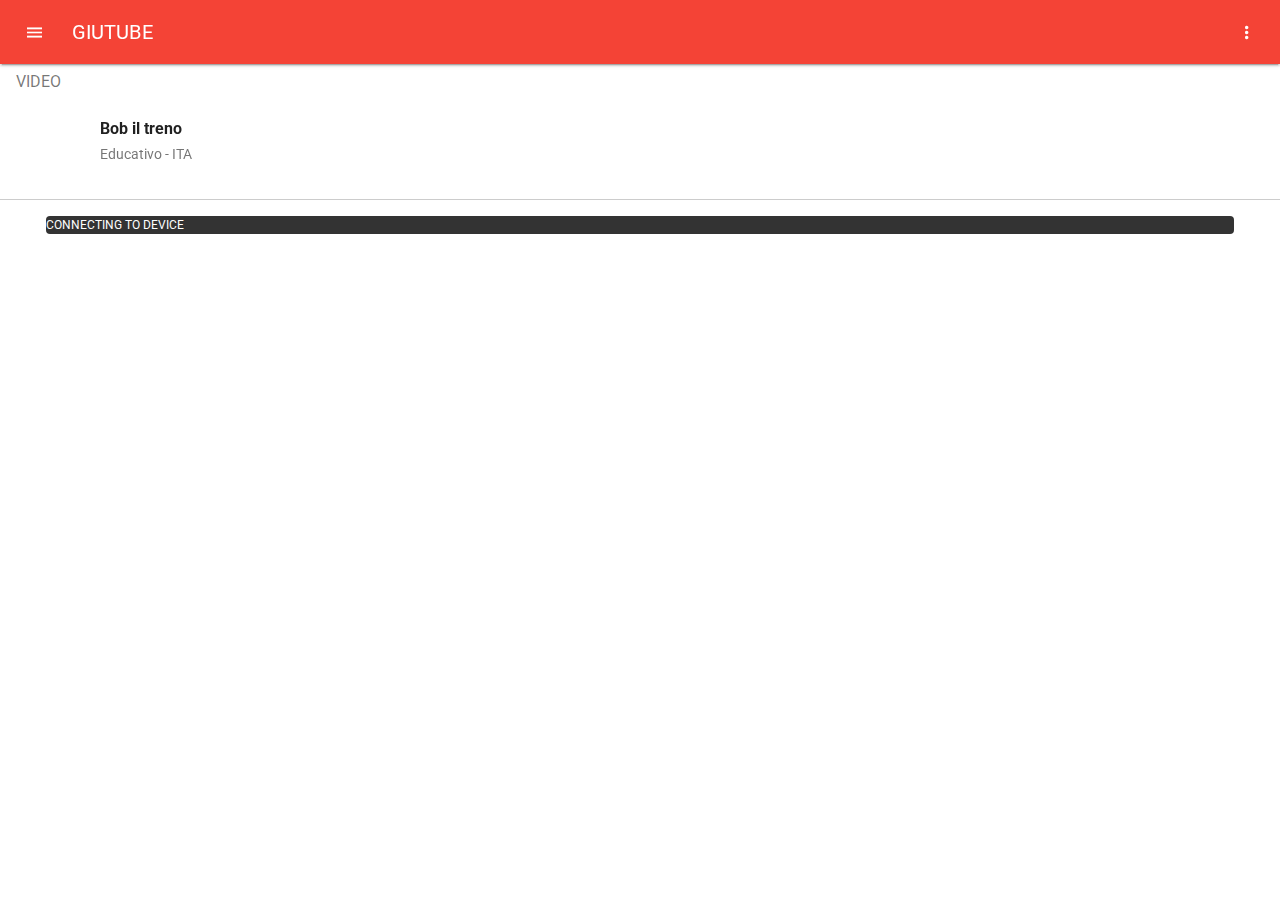
==== www/index.html @ cf9817e8 "Remove test files" ====
<!DOCTYPE HTML>
<html>
	<head>
		<title>nativeDroid II - jQueryMobile Template</title>
		<meta name="viewport" content="width=device-width, initial-scale=1.0, maximum-scale=1.0, user-scalable=no" />

		<link rel="stylesheet" type="text/css" href="css/index.css" />
	    <!-- <link rel="stylesheet" href="//cdnjs.cloudflare.com/ajax/libs/font-awesome/4.3.0/css/font-awesome.min.css" /> -->
		<!-- <link rel="stylesheet" href="//ajax.googleapis.com/ajax/libs/jquerymobile/1.4.5/jquery.mobile.min.css" /> -->
		<link rel="stylesheet" href="custom/css/font-awesome.min.css" />
		<link rel="stylesheet" href="custom/css/jquery.mobile.min.css" />
		<link rel="stylesheet" href="vendor/waves/waves.min.css" />
		<link rel="stylesheet" href="vendor/wow/animate.css" />
		<link rel="stylesheet" href="css/nativedroid2.css" />
		<style>
			iframe a {display: none !important;}
			#player {
			  padding: 0px 0x;
			  background: #555;
			}
	
			.bar{
			position:absolute;
			bottom:0;
			right:0;
			width:150px;
			height:150px;
			}
		</style>

		<meta name="mobile-web-app-capable" content="yes">
	 	<meta name="apple-mobile-web-app-capable" content="yes" />
		<meta name="apple-mobile-web-app-status-bar-style" content="black" />
 
	</head>
	
	
	<body onload="onLoad()">

		<div data-role="page">

			<nd2-include data-src="panel.left.html"></nd2-include>

			<div data-role="panel" id="bottomsheet" data-animate="false" data-position='bottom' data-display="overlay">
				<nd2-include data-src="bottom.sheet.html"></nd2-include>
			</div>

			<div data-role="header" data-position="fixed" class="wow fadeInDown" data-wow-delay="0.2s">
				<a href="#bottomsheet" class="ui-btn ui-btn-right wow fadeIn" data-wow-delay='1.2s'><i class="zmdi zmdi-more-vert"></i></a>
				<a href="#leftpanel" class="ui-btn ui-btn-left wow fadeIn" data-wow-delay='0.8s'><i class="zmdi zmdi-menu"></i></a>
				<h1 class="wow fadeIn" data-wow-delay='0.4s'>GiuTube</h1>
				<div id="player"></div>
			    <!--<div class="bar" id="bottom-layer">.</div>-->
			</div>
			<!-- 
				<div data-position="fixed"  class="wow">
					<iframe id="videoframe" width="100%" height="300" src="http://www.youtube.com/embed/8dOVI2mOI4k?rel=0&amp;controls=0&amp;showinfo=0" frameborder="0" allowfullscreen></iframe>
				</div>-->
				
				
			<div role="main" class="ui-content" data-inset="false">
				<ul data-role="listview" data-icon="false" id="videolist">
					<li data-role="list-divider">
						Video
					</li>
					<li>
						<a href="#" onclick="changevideo('xZk25hL57oU');">
							<img src="" class="ui-thumbnail ui-thumbnail" />
							<h2>Bob il treno</h2>
							<p>Educativo - ITA</p>
						</a>
					</li>		
					
				</ul>

				<hr />
				<div id="lista"></div>
				<div id="nome"></div>
				<div id="deviceready" class="blink">
					<p class="event listening">Connecting to Device</p>
					<p class="event received">Device is Ready</p>
				</div>
			</div>

		</div>

		<!-- <script src="//ajax.googleapis.com/ajax/libs/jquery/2.1.4/jquery.min.js"></script> -->
		<!-- <script src="//code.jquery.com/ui/1.11.4/jquery-ui.min.js"></script> -->
		<!-- <script src="//ajax.googleapis.com/ajax/libs/jquerymobile/1.4.5/jquery.mobile.min.js"></script> -->
		<script src="custom/js/jquery.min.js"></script>
		<script src="custom/js/jquery-ui.min.js"></script>
		<script src="custom/js/jquery.mobile.min.js"></script>		
		<script src="vendor/waves/waves.min.js"></script>
		<script src="vendor/wow/wow.min.js"></script>
		<script src="js/nativedroid2.js"></script>
		<script src="nd2settings.js"></script>
		
    <script type="text/javascript" src="cordova.js"></script>
    <script type="text/javascript" src="js/index.js"></script>		
		<script type="text/javascript">
			app.initialize();
			
			function changevideo(videoid) {
				document.getElementById("player").src = "http://www.youtube.com/embed/"+videoid+"?rel=0&controls=1&showinfo=0&modestbranding=1";
				//"http://www.youtube.com/embed/"+videoid+"?rel=0&amp;controls=0&amp;showinfo=0";			
			}
			
			function onLoad() {
				document.addEventListener("deviceready", onDeviceReady, false);
				document.addEventListener("backbutton", onBackKeyDown, false);
			}	
			
			function onDeviceReady() {
				//alert(window.screen.width+' - '+window.screen.height+' - '+(window.screen.width/16)*9);
				document.getElementById("nome").innerHTML = "Ciao " + localStorage.utente;	
			}				
			function onBackKeyDown(e) {
				e.preventDefault();
				alert('Back non consentito.');
			}			
			
			//if (typeof(Storage) != "undefined") { localStorage.utente = "Giulia"; }
			
			


		</script>	
		<script>
      // 2. This code loads the IFrame Player API code asynchronously.
      var tag = document.createElement('script');

      tag.src = "https://www.youtube.com/iframe_api";
      var firstScriptTag = document.getElementsByTagName('script')[0];
      firstScriptTag.parentNode.insertBefore(tag, firstScriptTag);

      // 3. This function creates an <iframe> (and YouTube player)
      //    after the API code downloads.
      var player;
      function onYouTubeIframeAPIReady() {
        player = new YT.Player('player', 
		{ height:  (window.screen.width/16)*9/2,
          width: '100%',
          videoId: '8dOVI2mOI4k',
		  playerVars: { 'showinfo' : 0,'iv_load_policy': 3, 'controls': 1, 'rel':0, 'modestbranding':1 },
          events: {
            'onReady': onPlayerReady,
            'onStateChange': onPlayerStateChange
          }
        });
      }

      // 4. The API will call this function when the video player is ready.
      function onPlayerReady(event) {
        event.target.playVideo();
		event.target.setVolume(50); 
      }

      // 5. The API calls this function when the player's state changes.
      //    The function indicates that when playing a video (state=1),
      //    the player should play for six seconds and then stop.
      var done = false;
      function onPlayerStateChange(event) {
        if (event.data == YT.PlayerState.PLAYING && !done) {
          setTimeout(stopVideo, 6000);
          done = true;
        }
      }
      function stopVideo() {
        player.stopVideo();
      }
    </script>
		<script src="https://ajax.googleapis.com/ajax/libs/jquery/3.3.1/jquery.min.js"></script>
		
		<script>
			function onGoogleLoad() {				
				gapi.client.setApiKey(localStorage.GTApiKey);
				gapi.client.load('youtube', 'v3', function() {

					var request = gapi.client.youtube.playlistItems.list({
						part: 'snippet',
						playlistId: 'PLWWCF1LDEhZNuVoNLwei6oxv6aE6MPBZV',
						maxResults: 50
					});

					request.execute(function(response) {
						for (var i = 0; i < response.items.length; i++) {						
							console.log("Title " + response.items[i].snippet.title + " published at " + response.items[i].snippet.publishedAt);
							console.log(response.items[i].snippet.thumbnails.default.url);
							console.log("ID " + response.items[i].snippet.resourceId.videoId);
							var video=response.items[i].snippet.resourceId.videoId;
							var urltmb=response.items[i].snippet.thumbnails.default.url;
							$("#videolist").append('<li class="ui-li-has-thumb"><a href="#" class="ui-btn waves-effect waves-button waves-effect waves-button" onclick="changevideo(\''+video+'\');"><img src=\' '+urltmb+' \' class="ui-thumbnail ui-thumbnail" /><h2>'+response.items[i].snippet.title+'</h2></a></li>');
						}
					});
				});
			}
			
			
		</script>
		<script src="https://apis.google.com/js/client.js?onload=onGoogleLoad"></script>
			
	
	</body>
</html>
---- www/css/index.css ----
/*
 * Licensed to the Apache Software Foundation (ASF) under one
 * or more contributor license agreements.  See the NOTICE file
 * distributed with this work for additional information
 * regarding copyright ownership.  The ASF licenses this file
 * to you under the Apache License, Version 2.0 (the
 * "License"); you may not use this file except in compliance
 * with the License.  You may obtain a copy of the License at
 *
 * http://www.apache.org/licenses/LICENSE-2.0
 *
 * Unless required by applicable law or agreed to in writing,
 * software distributed under the License is distributed on an
 * "AS IS" BASIS, WITHOUT WARRANTIES OR CONDITIONS OF ANY
 * KIND, either express or implied.  See the License for the
 * specific language governing permissions and limitations
 * under the License.
 */
* {
    -webkit-tap-highlight-color: rgba(0,0,0,0); /* make transparent link selection, adjust last value opacity 0 to 1.0 */
}

body {
    -webkit-touch-callout: none;                /* prevent callout to copy image, etc when tap to hold */
    -webkit-text-size-adjust: none;             /* prevent webkit from resizing text to fit */
    -webkit-user-select: none;                  /* prevent copy paste, to allow, change 'none' to 'text' */
    background-color:#E4E4E4;
    background-image:linear-gradient(top, #A7A7A7 0%, #E4E4E4 51%);
    background-image:-webkit-linear-gradient(top, #A7A7A7 0%, #E4E4E4 51%);
    background-image:-ms-linear-gradient(top, #A7A7A7 0%, #E4E4E4 51%);
    background-image:-webkit-gradient(
        linear,
        left top,
        left bottom,
        color-stop(0, #A7A7A7),
        color-stop(0.51, #E4E4E4)
    );
    background-attachment:fixed;
    font-family:'HelveticaNeue-Light', 'HelveticaNeue', Helvetica, Arial, sans-serif;
    font-size:12px;
    height:100%;
    margin:0px;
    padding:0px;
    text-transform:uppercase;
    width:100%;
}

/* Portrait layout (default) */
.app {
    background:url(../img/logo.png) no-repeat center top; /* 170px x 200px */
    position:absolute;             /* position in the center of the screen */
    left:50%;
    top:50%;
    height:50px;                   /* text area height */
    width:225px;                   /* text area width */
    text-align:center;
    padding:180px 0px 0px 0px;     /* image height is 200px (bottom 20px are overlapped with text) */
    margin:-115px 0px 0px -112px;  /* offset vertical: half of image height and text area height */
                                   /* offset horizontal: half of text area width */
}

/* Landscape layout (with min-width) */
@media screen and (min-aspect-ratio: 1/1) and (min-width:400px) {
    .app {
        background-position:left center;
        padding:75px 0px 75px 170px;  /* padding-top + padding-bottom + text area = image height */
        margin:-90px 0px 0px -198px;  /* offset vertical: half of image height */
                                      /* offset horizontal: half of image width and text area width */
    }
}

h1 {
    font-size:24px;
    font-weight:normal;
    margin:0px;
    overflow:visible;
    padding:0px;
    text-align:center;
}

.event {
    border-radius:4px;
    -webkit-border-radius:4px;
    color:#FFFFFF;
    font-size:12px;
    margin:0px 30px;
    padding:2px 0px;
}

.event.listening {
    background-color:#333333;
    display:block;
}

.event.received {
    background-color:#4B946A;
    display:none;
}

@keyframes fade {
    from { opacity: 1.0; }
    50% { opacity: 0.4; }
    to { opacity: 1.0; }
}
 
@-webkit-keyframes fade {
    from { opacity: 1.0; }
    50% { opacity: 0.4; }
    to { opacity: 1.0; }
}
 
.blink {
    animation:fade 3000ms infinite;
    -webkit-animation:fade 3000ms infinite;
}
---- www/vendor/waves/waves.min.css ----
/*!
 * Waves v0.7.2
 * http://fian.my.id/Waves 
 * 
 * Copyright 2014 Alfiana E. Sibuea and other contributors 
 * Released under the MIT license 
 * https://github.com/fians/Waves/blob/master/LICENSE 
 */

.waves-effect {
/*	position: relative;*/
	cursor: pointer;
/*	display: inline-block;*/
	overflow: hidden;
	-webkit-user-select: none;
	-moz-user-select: none;
	-ms-user-select: none;
	user-select: none;
	-webkit-tap-highlight-color: transparent
}
.waves-effect .waves-ripple {
	position: absolute;
	border-radius: 50%;
	width: 100px;
	height: 100px;
	margin-top: -50px;
	margin-left: -50px;
	opacity: 0;
	background: rgba(0,0,0,.2);
	background: -webkit-radial-gradient(rgba(0,0,0,.2) 0,rgba(0,0,0,.3) 40%,rgba(0,0,0,.4) 50%,rgba(0,0,0,.5) 60%,rgba(255,255,255,0) 70%);
	background: -o-radial-gradient(rgba(0,0,0,.2) 0,rgba(0,0,0,.3) 40%,rgba(0,0,0,.4) 50%,rgba(0,0,0,.5) 60%,rgba(255,255,255,0) 70%);
	background: -moz-radial-gradient(rgba(0,0,0,.2) 0,rgba(0,0,0,.3) 40%,rgba(0,0,0,.4) 50%,rgba(0,0,0,.5) 60%,rgba(255,255,255,0) 70%);
	background: radial-gradient(rgba(0,0,0,.2) 0,rgba(0,0,0,.3) 40%,rgba(0,0,0,.4) 50%,rgba(0,0,0,.5) 60%,rgba(255,255,255,0) 70%);
	-webkit-transition: all .5s ease-out;
	-moz-transition: all .5s ease-out;
	-o-transition: all .5s ease-out;
	transition: all .5s ease-out;
	-webkit-transition-property: -webkit-transform, opacity;
	-moz-transition-property: -moz-transform, opacity;
	-o-transition-property: -o-transform, opacity;
	transition-property: transform, opacity;
	-webkit-transform: scale(0) translate(0,0);
	-moz-transform: scale(0) translate(0,0);
	-ms-transform: scale(0) translate(0,0);
	-o-transform: scale(0) translate(0,0);
	transform: scale(0) translate(0,0);
	pointer-events: none
}
.waves-effect.waves-light .waves-ripple {
	background: rgba(255,255,255,.4);
	background: -webkit-radial-gradient(rgba(255,255,255,.2) 0,rgba(255,255,255,.3) 40%,rgba(255,255,255,.4) 50%,rgba(255,255,255,.5) 60%,rgba(255,255,255,0) 70%);
	background: -o-radial-gradient(rgba(255,255,255,.2) 0,rgba(255,255,255,.3) 40%,rgba(255,255,255,.4) 50%,rgba(255,255,255,.5) 60%,rgba(255,255,255,0) 70%);
	background: -moz-radial-gradient(rgba(255,255,255,.2) 0,rgba(255,255,255,.3) 40%,rgba(255,255,255,.4) 50%,rgba(255,255,255,.5) 60%,rgba(255,255,255,0) 70%);
	background: radial-gradient(rgba(255,255,255,.2) 0,rgba(255,255,255,.3) 40%,rgba(255,255,255,.4) 50%,rgba(255,255,255,.5) 60%,rgba(255,255,255,0) 70%)
}
.waves-effect.waves-classic .waves-ripple {
	background: rgba(0,0,0,.2)
}
.waves-effect.waves-classic.waves-light .waves-ripple {
	background: rgba(255,255,255,.4)
}
.waves-notransition {
	-webkit-transition: none !important;
	-moz-transition: none !important;
	-o-transition: none !important;
	transition: none !important
}
.waves-button, .waves-circle {
	-webkit-transform: translateZ(0);
	-moz-transform: translateZ(0);
	-ms-transform: translateZ(0);
	-o-transform: translateZ(0);
	transform: translateZ(0);
	/*-webkit-mask-image: -webkit-radial-gradient(circle,#fff 100%,#000 100%)*/
}
.waves-button, .waves-button:hover, .waves-button:visited, .waves-button-input {
	white-space: nowrap;
/*	vertical-align: middle;*/
	cursor: pointer;
/*	border: none;*/
	outline: 0;
	color: inherit;
	background-color: transparent;
/*	font-size: 1em;
	line-height: 1em;
	text-align: center;
	text-decoration: none;*/
	z-index: 1
}
.waves-button {
/*	padding: .85em 1.1em;
	border-radius: .2em*/
}
.waves-button-input {
/*	margin: 0;
	padding: .85em 1.1em*/
}
.waves-input-wrapper {
/*	border-radius: .2em;*/
	vertical-align: bottom
}
.waves-input-wrapper.waves-button {
	padding: 0;
}
.waves-input-wrapper .waves-button-input {
	position: relative;
	top: 0;
	left: 0;
	z-index: 1
}
.waves-circle {
	text-align: center;
	width: 2.5em;
	height: 2.5em;
	line-height: 2.5em;
	border-radius: 50%
}
.waves-float {
	-webkit-mask-image: none;
	/*box-shadow: 0 1px 1.5px 1px rgba(0,0,0,.12);*/
	-webkit-transition: all 300ms;
	-moz-transition: all 300ms;
	-o-transition: all 300ms;
	transition: all 300ms
}
.waves-float:active {
	/*box-shadow: 0 8px 20px 1px rgba(0,0,0,.3)*/
}
.waves-block {
	display: block
}
a.waves-effect .waves-ripple {
	z-index: -1
}
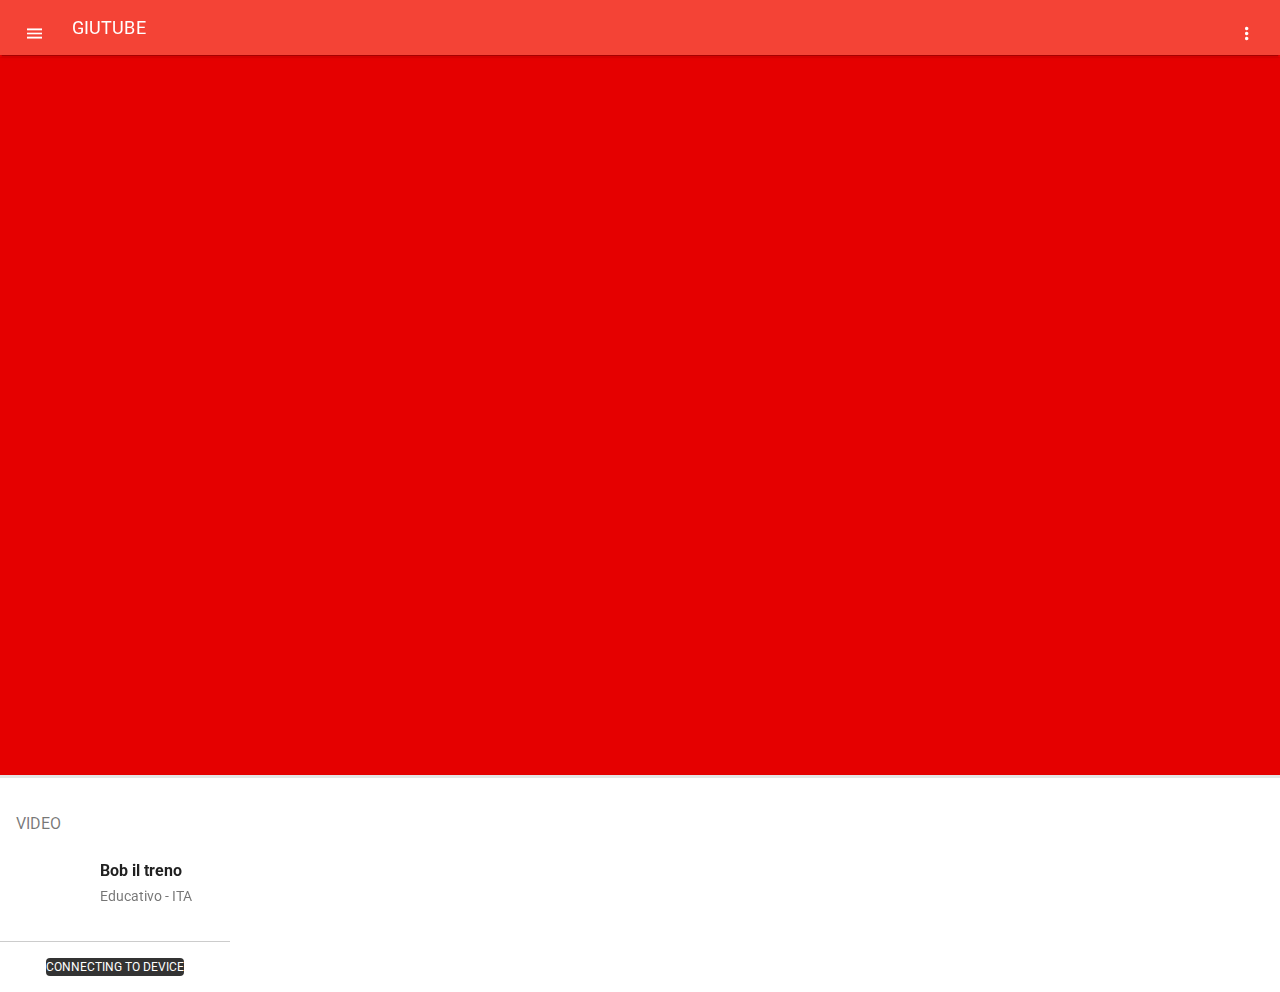
==== commit 72f4703e: "Bloccato redirect" ====
--- a/www/index.html
+++ b/www/index.html
@@ -13,12 +13,6 @@
 		<link rel="stylesheet" href="vendor/wow/animate.css" />
 		<link rel="stylesheet" href="css/nativedroid2.css" />
 		<style>
-			iframe a {display: none !important;}
-			#player {
-			  padding: 0px 0x;
-			  background: #555;
-			}
-	
 			.bar{
 			position:absolute;
 			bottom:0;
@@ -26,6 +20,41 @@
 			width:150px;
 			height:150px;
 			}
+			.ui-content{
+				float: left;
+				padding-top: 60%;
+			}
+			#overlay {
+				position: fixed; /* Sit on top of the page content */
+				display: block;
+				width: 100%; /* Full width (cover the whole page) */
+				height: 1px; /* Full height (cover the whole page) */
+				padding-bottom: 56.25%; /* 16:9 Aspect Ratio */
+				top: 56px; 
+				left: 0;
+				right: 0;
+				bottom: 0;
+				background-color: rgba(0,0,0,0.1); /* Black background with opacity */
+				z-index: 2; /* Specify a stack order in case you're using a different order for other elements */
+				cursor: pointer; /* Add a pointer on hover */
+			}
+			.container {
+			   background-color: red;
+			   position: fixed;
+			   width: 100%;
+			   padding-top: 56.25%; /* 16:9 Aspect Ratio */
+			   z-index: 2;
+			}
+			#player1 {
+			   position:  absolute;
+			   top: 0;
+			   left: 0;
+			   bottom: 0;
+			   right: 0;
+			   text-align: center;
+			   font-size: 20px;
+			   color: white;
+			}			
 		</style>
 
 		<meta name="mobile-web-app-capable" content="yes">
@@ -49,9 +78,12 @@
 				<a href="#bottomsheet" class="ui-btn ui-btn-right wow fadeIn" data-wow-delay='1.2s'><i class="zmdi zmdi-more-vert"></i></a>
 				<a href="#leftpanel" class="ui-btn ui-btn-left wow fadeIn" data-wow-delay='0.8s'><i class="zmdi zmdi-menu"></i></a>
 				<h1 class="wow fadeIn" data-wow-delay='0.4s'>GiuTube</h1>
-				<div id="player"></div>
+				<div id="overlay" onclick="PlayerToggle()"></div>
 			    <!--<div class="bar" id="bottom-layer">.</div>-->
 			</div>
+				<div class="container"> 
+					<div id="player1"></div>
+				</div>			
 			<!-- 
 				<div data-position="fixed"  class="wow">
 					<iframe id="videoframe" width="100%" height="300" src="http://www.youtube.com/embed/8dOVI2mOI4k?rel=0&amp;controls=0&amp;showinfo=0" frameborder="0" allowfullscreen></iframe>
@@ -101,8 +133,9 @@
 			app.initialize();
 			
 			function changevideo(videoid) {
-				document.getElementById("player").src = "http://www.youtube.com/embed/"+videoid+"?rel=0&controls=1&showinfo=0&modestbranding=1";
+				//document.getElementById("player1").src = "http://www.youtube.com/embed/"+videoid+"?rel=0&controls=1&showinfo=0&modestbranding=1";
 				//"http://www.youtube.com/embed/"+videoid+"?rel=0&amp;controls=0&amp;showinfo=0";			
+				player.loadVideoById(videoid, 0, "default");
 			}
 			
 			function onLoad() {
@@ -137,11 +170,12 @@
       //    after the API code downloads.
       var player;
       function onYouTubeIframeAPIReady() {
-        player = new YT.Player('player', 
-		{ height:  (window.screen.width/16)*9/2,
-          width: '100%',
+        player = new YT.Player('player1', 
+		{ height: '100%',
+          //height:  (window.screen.width/16)*9/2,
+		  width: '100%',
           videoId: '8dOVI2mOI4k',
-		  playerVars: { 'showinfo' : 0,'iv_load_policy': 3, 'controls': 1, 'rel':0, 'modestbranding':1 },
+		  playerVars: { 'showinfo' : 0,'iv_load_policy': 3, 'controls': 0, 'rel':0, 'modestbranding':1 },
           events: {
             'onReady': onPlayerReady,
             'onStateChange': onPlayerStateChange
@@ -151,8 +185,8 @@
 
       // 4. The API will call this function when the video player is ready.
       function onPlayerReady(event) {
-        event.target.playVideo();
-		event.target.setVolume(50); 
+        //event.target.playVideo();
+		event.target.setVolume(50);
       }
 
       // 5. The API calls this function when the player's state changes.
@@ -160,14 +194,20 @@
       //    the player should play for six seconds and then stop.
       var done = false;
       function onPlayerStateChange(event) {
-        if (event.data == YT.PlayerState.PLAYING && !done) {
-          setTimeout(stopVideo, 6000);
-          done = true;
-        }
+        //if (event.data == YT.PlayerState.PLAYING && !done) {
+          //setTimeout(stopVideo, 6000);
+          //done = true;
+        //}
       }
       function stopVideo() {
         player.stopVideo();
       }
+	  
+	  var status=0
+	  function PlayerToggle() {
+		if (status==0){	player.playVideo(); status=1; }
+		else 		  {	player.pauseVideo(); status=0;}
+	  }
     </script>
 		<script src="https://ajax.googleapis.com/ajax/libs/jquery/3.3.1/jquery.min.js"></script>
 		
--- a/www/css/nativedroid2.css
+++ b/www/css/nativedroid2.css
@@ -556,11 +556,13 @@
 	border: 0px solid transparent;
 }
 
+
+
 .ui-header .ui-title, .ui-footer .ui-title {
 	text-align: left;
 	margin: 0px 72px;
-	font-size: 20px;
-	line-height: 1.8em;
+	font-size: 18px;
+	line-height: 1.6em;
 	font-weight: 400;
 	letter-spacing: 0.005em;
 }
